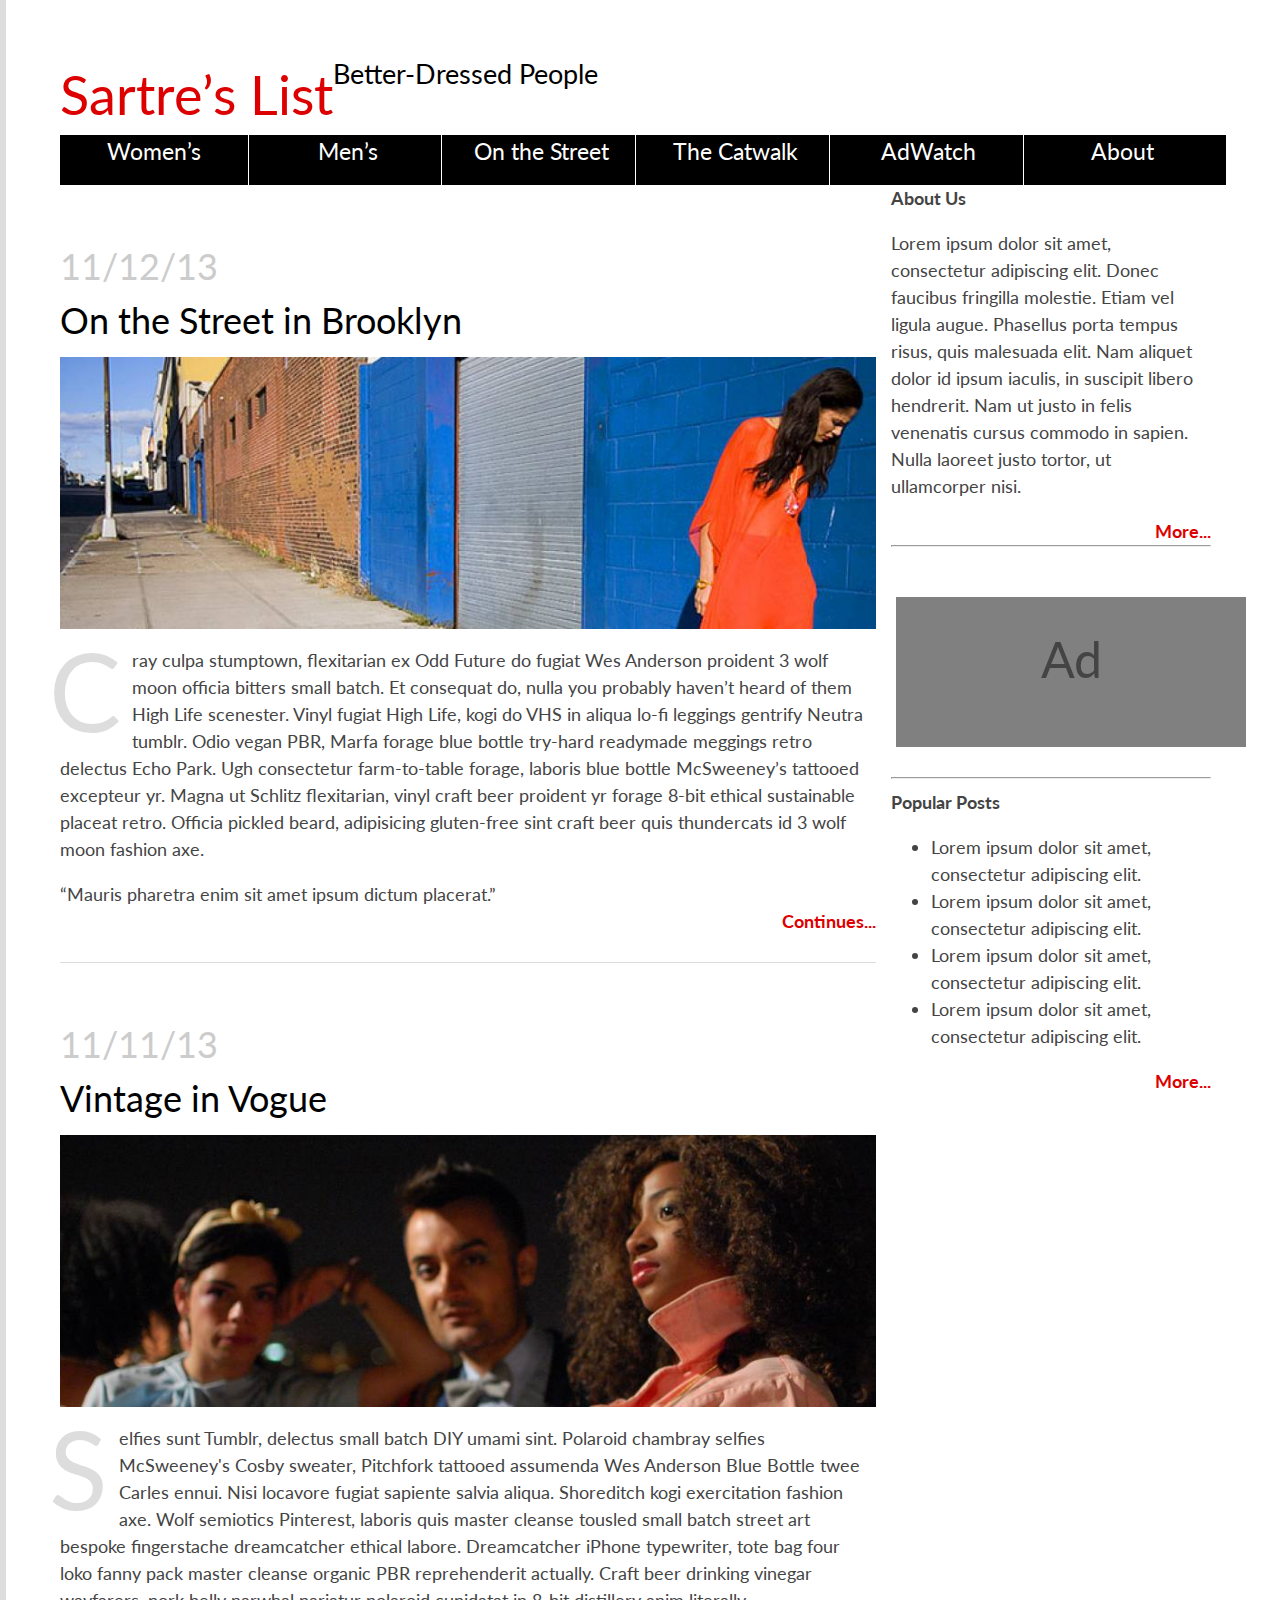
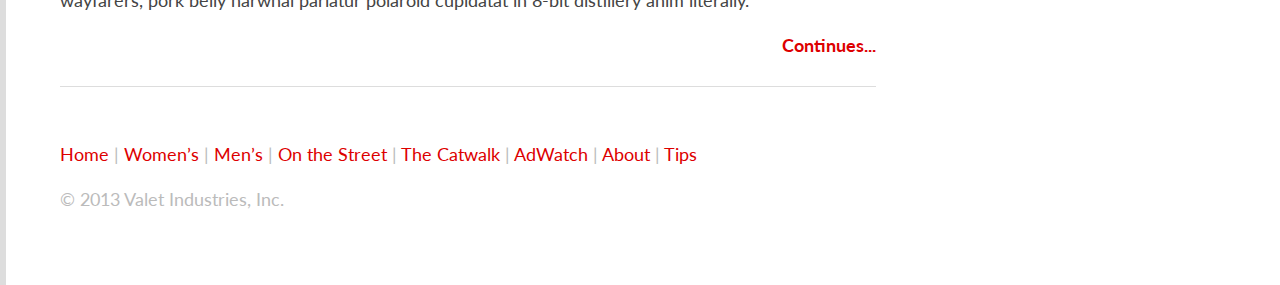
==== class04-materials/fashion_blog_part1/index.html @ 206e82d0 "Add all class files" ====
<!doctype html>
<html lang="en-us">
<head>
	<meta charset="utf-8">
	<title>Sartre’s List</title>
	<link href='http://fonts.googleapis.com/css?family=Lato:300,700,300italic,700italic' rel='stylesheet' type='text/css'>
	<link rel="stylesheet" href="css/main.css">
</head>
<body>
	
	<header>
		<h1><a href="index.html">Sartre’s List</a></h1>
		<h2>Better-Dressed People</h2>
		<nav>
			<a href="#">Women’s</a>
			<a href="#">Men’s</a>
			<a href="#">On the Street</a>
			<a href="#">The Catwalk</a>
			<a href="#">AdWatch</a>
			<a href="#">About</a>
		</nav>
	</header>

	<div id="main">
			<article>
		<h3>11/12/13</h3>
		<h2><a href="#">On the Street in Brooklyn</a></h2>
		<img src="img/fashion_photo.jpeg">
		<p>Cray culpa stumptown, flexitarian ex Odd Future do fugiat Wes Anderson proident 3 wolf moon officia bitters small batch. Et consequat do, nulla you probably haven’t heard of them High Life scenester. Vinyl fugiat High Life, kogi do VHS in aliqua lo-fi leggings gentrify Neutra tumblr. Odio vegan PBR, Marfa forage blue bottle try-hard readymade meggings retro delectus Echo Park. Ugh consectetur farm-to-table forage, laboris blue bottle McSweeney’s tattooed excepteur yr. Magna ut Schlitz flexitarian, vinyl craft beer proident yr forage 8-bit ethical sustainable placeat retro. Officia pickled beard, adipisicing gluten-free sint craft beer quis thundercats id 3 wolf moon fashion axe.</p>
 		<aside>
        	<q>Mauris pharetra enim sit amet ipsum dictum placerat.</q>
    	</aside>
		<h4><a href="#">Continues...</a></h4>
	</article>
	<article>
		<h3>11/11/13</h3>
		<h2><a href="#">Vintage in Vogue</a></h2>
		<img src="img/fashion_photo2.jpeg">
		<p>Selfies sunt Tumblr, delectus small batch DIY umami sint. Polaroid chambray selfies McSweeney's Cosby sweater, Pitchfork tattooed assumenda Wes Anderson Blue Bottle twee Carles ennui. Nisi locavore fugiat sapiente salvia aliqua. Shoreditch kogi exercitation fashion axe. Wolf semiotics Pinterest, laboris quis master cleanse tousled small batch street art bespoke fingerstache dreamcatcher ethical labore. Dreamcatcher iPhone typewriter, tote bag four loko fanny pack master cleanse organic PBR reprehenderit actually. Craft beer drinking vinegar wayfarers, pork belly narwhal pariatur polaroid cupidatat in 8-bit distillery anim literally.</p>
		<h4><a href="#">Continues...</a></h4>
	</article>
	</div>

	<div id="right_nav">
		<div id="about_us">
			<h4 class='sidebar_header'>About Us</h4>

			<p>Lorem ipsum dolor sit amet, consectetur adipiscing elit. Donec faucibus fringilla molestie. Etiam vel ligula augue. Phasellus porta tempus risus, quis malesuada elit. Nam aliquet dolor id ipsum iaculis, in suscipit libero hendrerit. Nam ut justo in felis venenatis cursus commodo in sapien. Nulla laoreet justo tortor, ut ullamcorper nisi.</p>
		
			<h4><a href="#">More...</a></h4>
		</div>

		<hr>

		<div class="ad_placeholder">
			<p>Ad</p>
		</div>

		<hr>

		<div id="popular_posts">
			<h4 class='sidebar_header'>Popular Posts</h4>

			<ul>
				<li>Lorem ipsum dolor sit amet, consectetur adipiscing elit.</li>
				<li>Lorem ipsum dolor sit amet, consectetur adipiscing elit.</li>
				<li>Lorem ipsum dolor sit amet, consectetur adipiscing elit.</li>
				<li>Lorem ipsum dolor sit amet, consectetur adipiscing elit.</li>
			</ul>		
			<h4><a href="#">More...</a></h4>
		</div>


	</div>


	<footer>
		<nav>
			<a href="index.html">Home</a>
			|
			<a href="#">Women’s</a>
			|
			<a href="#">Men’s</a>
			|
			<a href="#">On the Street</a>
			|
			<a href="#">The Catwalk</a>
			|
			<a href="#">AdWatch</a>
			|
			<a href="#">About</a>
			|
			<a href="#">Tips</a>
		</nav>
		<p>&copy; 2013 Valet Industries, Inc.</p>
	</footer>
<script>document.write('<script src="http://' + (location.host || 'localhost').split(':')[0] + ':35729/livereload.js?snipver=1"></' + 'script>')</script>
</body>
</html>
---- class04-materials/fashion_blog_part1/css/main.css ----
body {
	margin: 0;
	padding: 3em;
	font-family: 'Lato', sans-serif;
	font-size: 18px;
	line-height: 1.5;
	background: #FFF;
	color: #444;
	/*max-width: 40em;*/
	border-left: 6px solid #DDD;
}

a {
	color: #D00; /* I love this color!! */
	text-decoration: none;
	-webkit-transition: all 300ms;
}
a:hover {
	color: #A00;
}

h1, h2, h3, h4, h5, h6 {
	margin: 0; /* AP TODO - Fix this!! */
	padding: 0;
}

h1 {
	font-size: 3em;
	font-weight: normal;
}

h2 {
	font-size: 2em;
	font-weight: normal;
	color: black;
	margin: 0;
	padding: 0;
}
h2 a {
	color: inherit;
}
h2 a:hover {
	color: #D00;
}

h3 {
	font-size: 2em;
	font-weight: normal;
	color: #CCC;
	margin: 0;
	padding: 0;
}

h4 {
	text-align: right;
}

img {
	display: block;
	margin: 10px 0;
	max-width: 100%;
}

header h1 {
	float: left;
}

header h2 {
	font-size: 1.5em;
	margin-bottom: .5em;
	float: left;
}

footer {
	clear: left;
	color: #BBB;
}

header nav {
	clear: left;
	width: 100%;
	background-color: black;
}

header nav a {
	display: inline-block;
	font-size: 1.25em;
	/*margin-right: .75em;*/
	color: white;
	/*padding: 10px 10px;*/
	min-height: 50px;
	width: 16.1%;
	text-align: center;
	border-right: 1px solid white;
	/*border-bottom: 1px solid white;*/
	/*background-color: black;*/
}

header nav a:last-child {
	border-right: 0px;
}

header nav a:hover {
	color: black;
	border-bottom-color: #BBB;
}

article {
	border-bottom: 1px solid #DDD;
	margin: 3em 0;
	padding-bottom: 1.5em;
}
article p:first-letter {
	float: left;
	font-size: 6em;
	line-height: 1;
	color: #DDD;
	margin: -.1em .1em 0 -.1em;
}

.blog {
	border: 1px solid red;
}

#main {
	float: left;
	width: 70%;
}

#right_nav {
	/*margin: 10px;*/
	width: 30%;
	float: left;
}

#about_us {
	margin: 0 15px;
}

#right_nav hr {
	margin: 0 15px;	
}

.sidebar_header {
	text-align: left;
}

.ad_placeholder {
	width: 100%;
	height: 150px;
	background-color: gray;
	margin: 0px 20px 30px 20px;
}

.ad_placeholder p {
	line-height: 125px;
	text-align: center;
	font-size: 50px;
}

#popular_posts {
	margin: 10px 15px;	
}
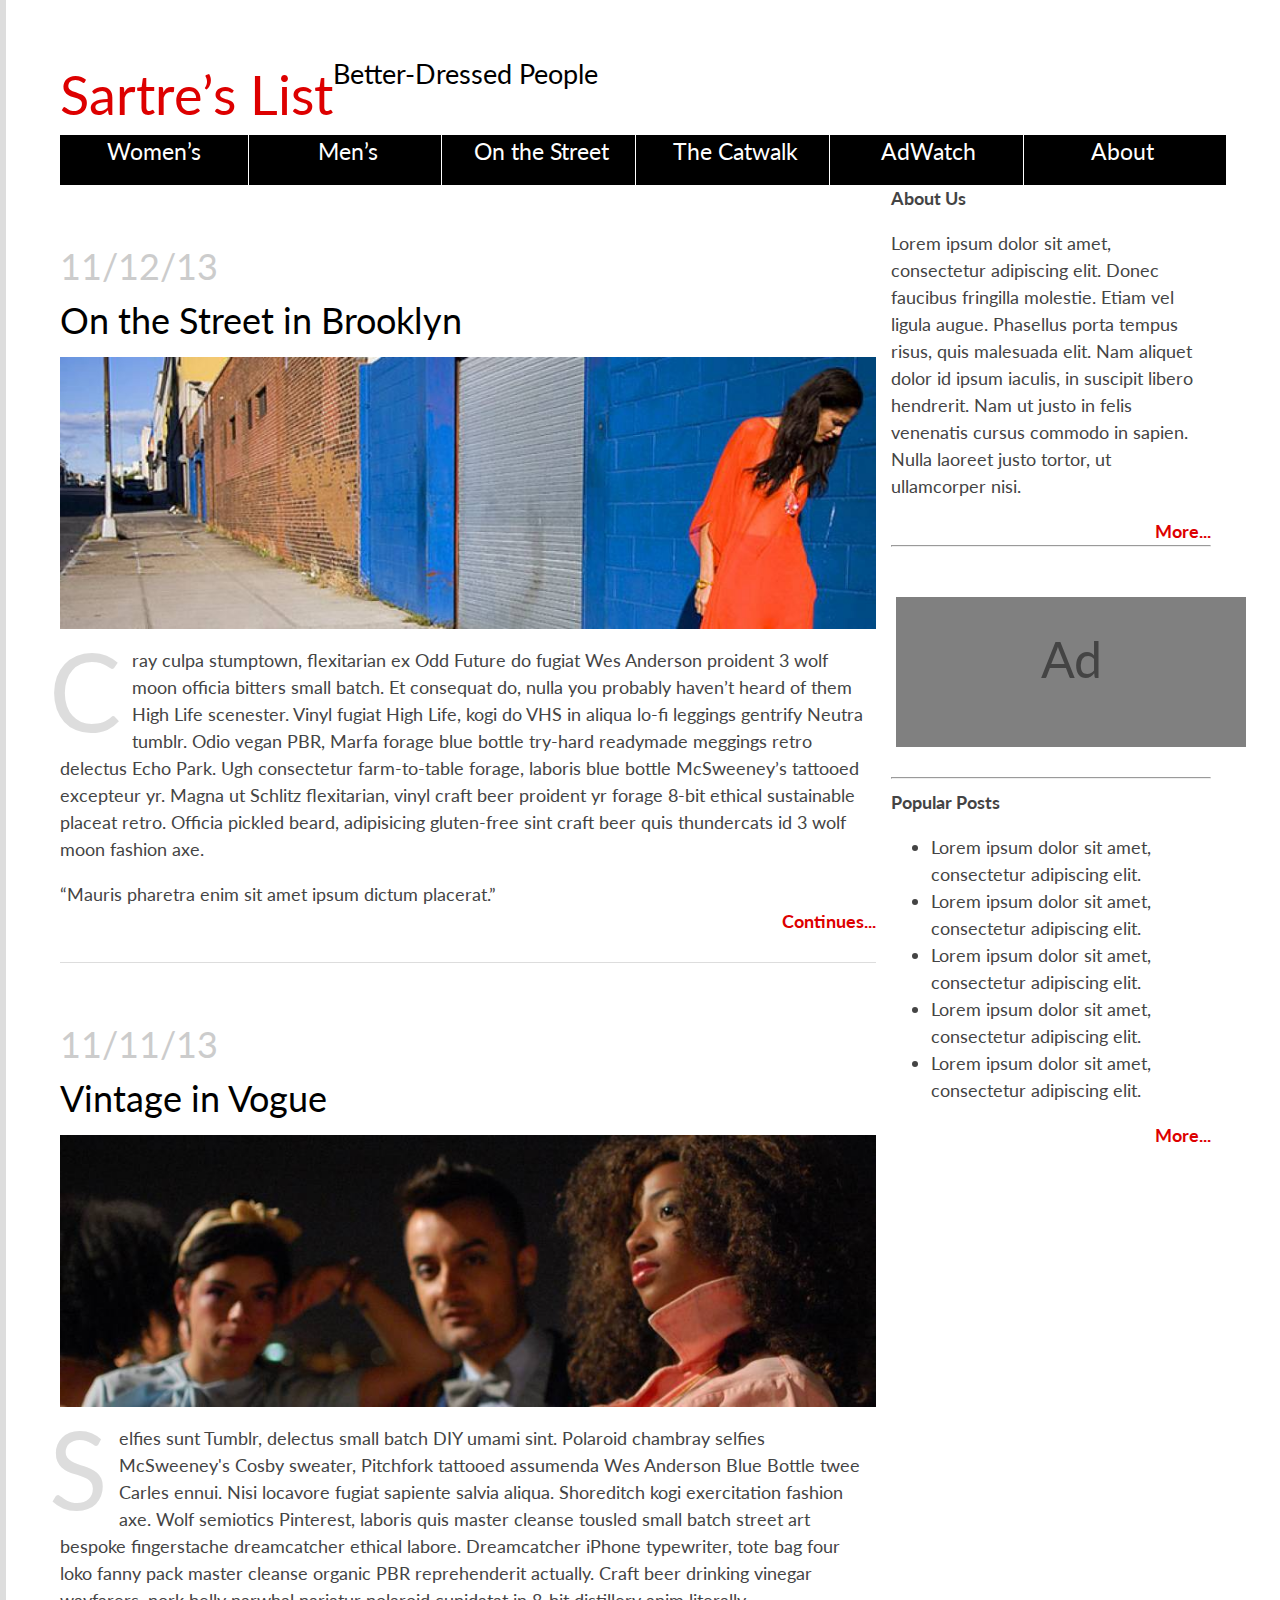
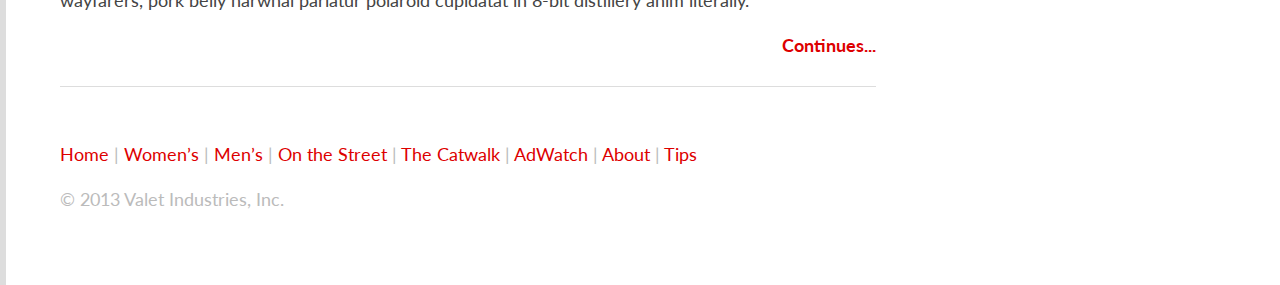
==== commit 69dab234: "Add one more <li>" ====
--- a/class04-materials/fashion_blog_part1/index.html
+++ b/class04-materials/fashion_blog_part1/index.html
@@ -66,6 +66,7 @@
 				<li>Lorem ipsum dolor sit amet, consectetur adipiscing elit.</li>
 				<li>Lorem ipsum dolor sit amet, consectetur adipiscing elit.</li>
 				<li>Lorem ipsum dolor sit amet, consectetur adipiscing elit.</li>
+				<li>Lorem ipsum dolor sit amet, consectetur adipiscing elit.</li>
 			</ul>		
 			<h4><a href="#">More...</a></h4>
 		</div>
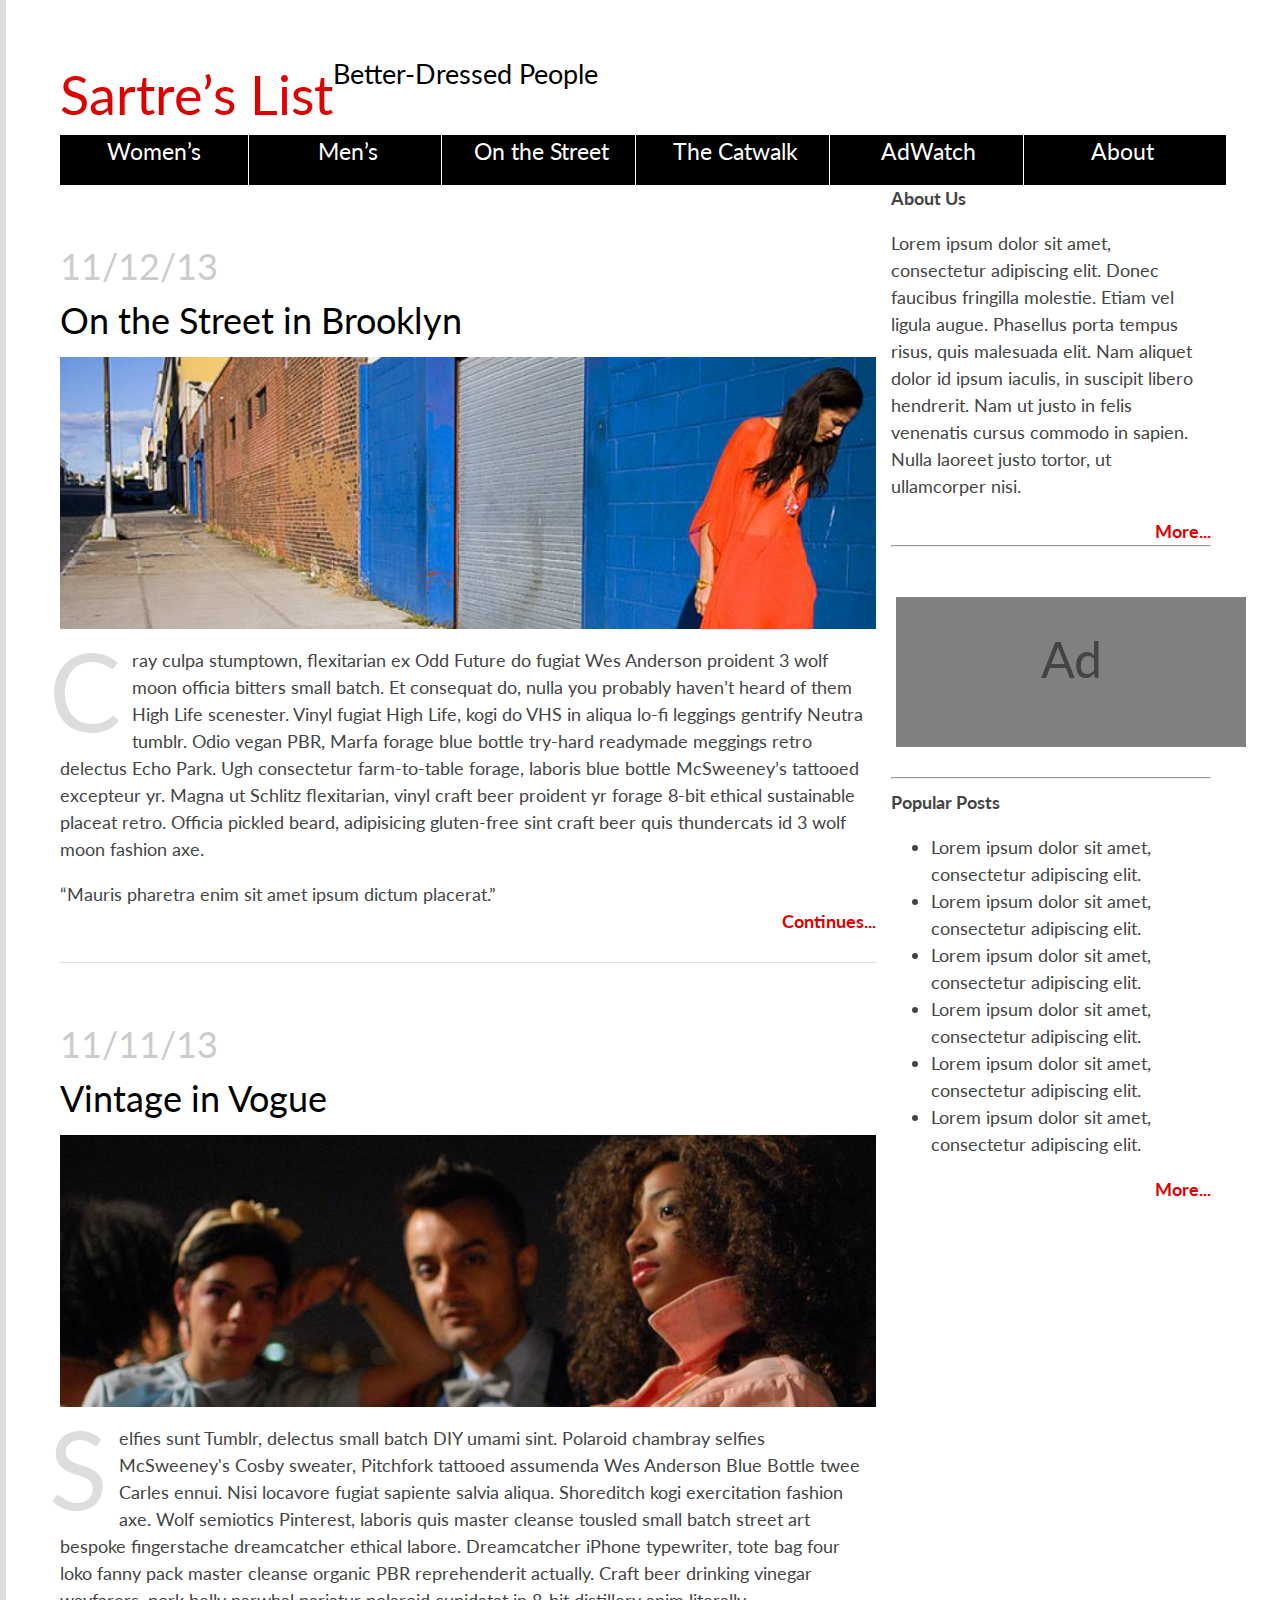
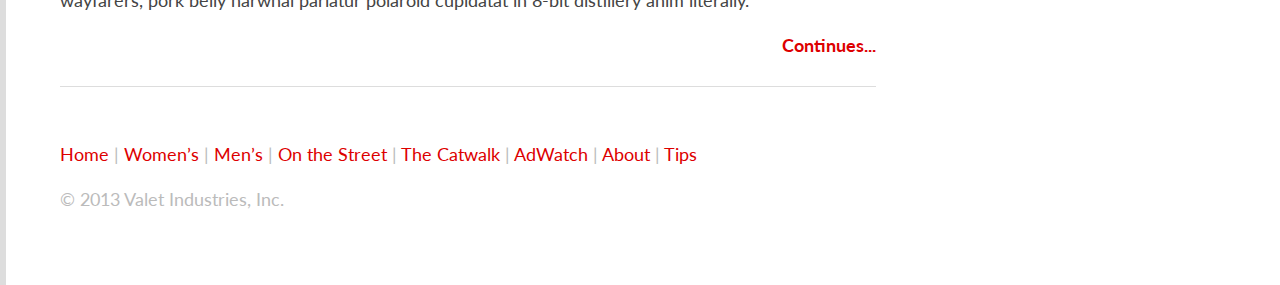
==== commit 3d020b96: "added li" ====
--- a/class04-materials/fashion_blog_part1/index.html
+++ b/class04-materials/fashion_blog_part1/index.html
@@ -67,6 +67,7 @@
 				<li>Lorem ipsum dolor sit amet, consectetur adipiscing elit.</li>
 				<li>Lorem ipsum dolor sit amet, consectetur adipiscing elit.</li>
 				<li>Lorem ipsum dolor sit amet, consectetur adipiscing elit.</li>
+				<li>Lorem ipsum dolor sit amet, consectetur adipiscing elit.</li>
 			</ul>		
 			<h4><a href="#">More...</a></h4>
 		</div>
